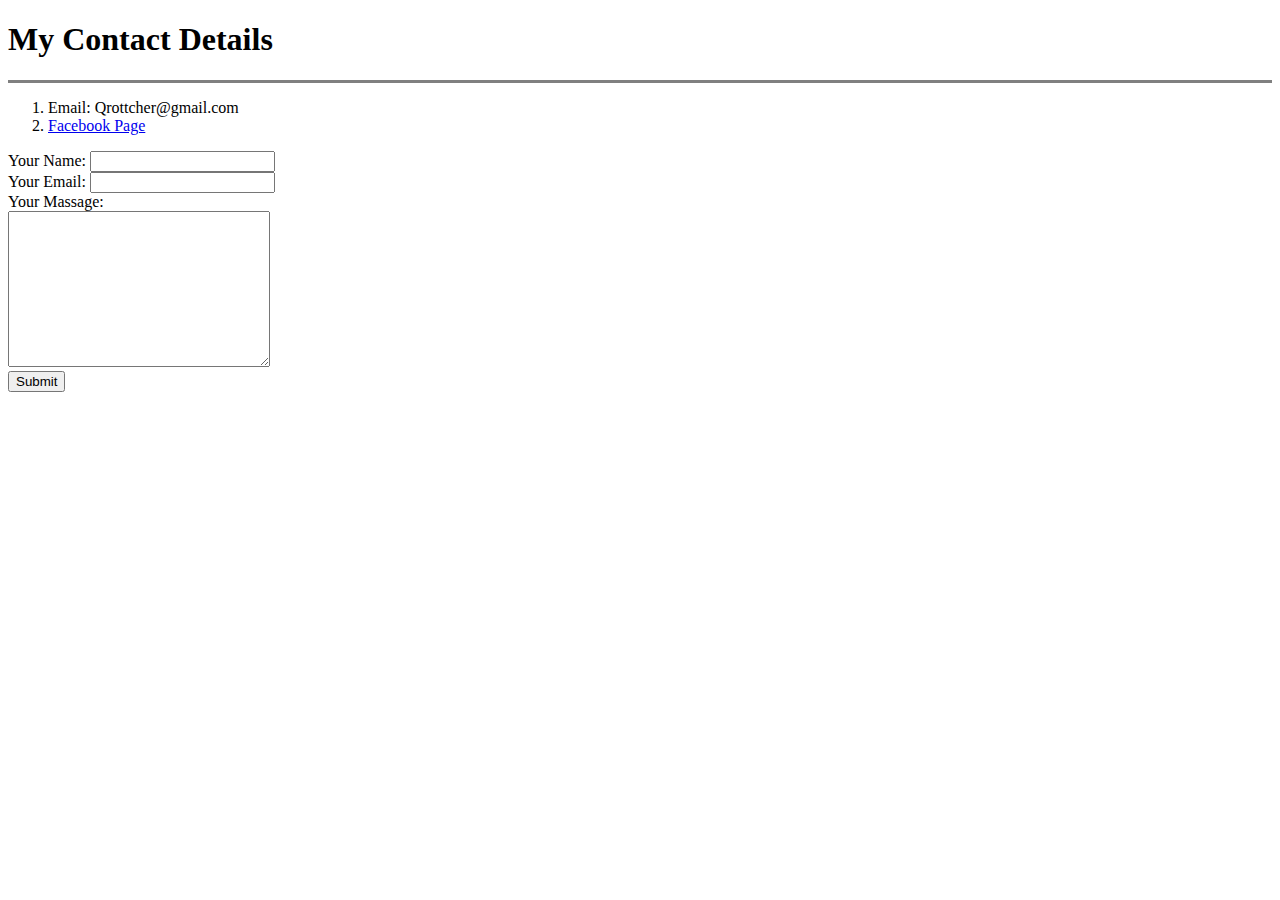
==== Contact.html @ 40c19703 "Add initial cv website files" ====
<!DOCTYPE html>
<html lang="en" dir="ltr">

<head>
  <meta charset="utf-8">
  <title>My Contact Details</title>
</head>

<body>
  <h1>My Contact Details</h1>
  <hr size="3" noshade>
  <ol>
    <li>Email: Qrottcher@gmail.com</li>
    <li><a href="https://www.facebook.com/me/">Facebook Page</a></li>
  </ol>
  <form action="mailto:qrottcher@gmail.com" method="post" enctype="text/plain">
    <label>Your Name:</label>
    <input type="text" name="Your Name" value=""><br>
    <label>Your Email:</label>
    <input type="email" name="Your Email" value=""><br>
    <label>Your Massage:</label><br>
    <textarea name="Your Name" rows="10" cols="30"></textarea><br>
    <input type="submit" name="">
  </form>
</body>

</html>
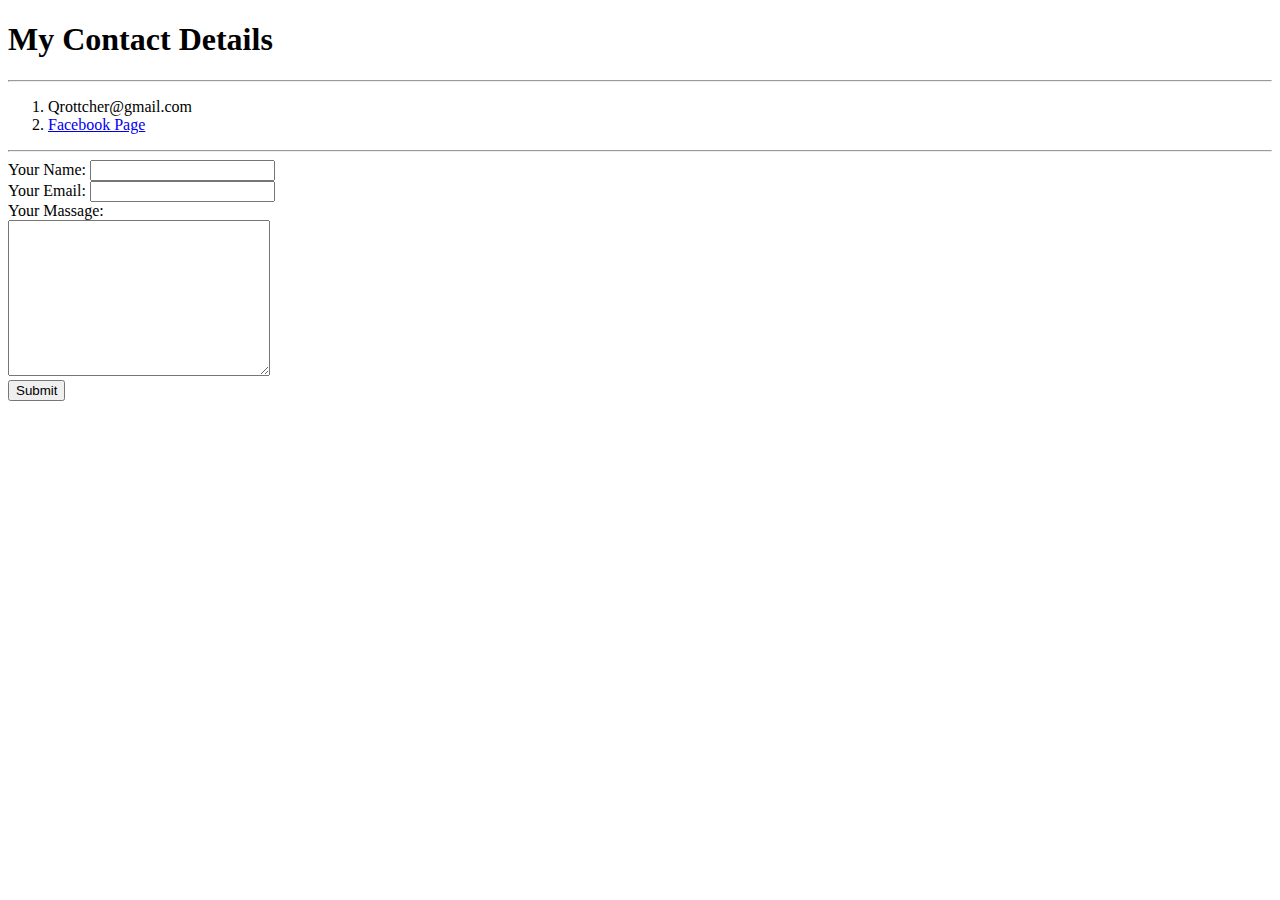
==== commit 4b76a454: "ADD UPDATE TO CV WEBSITE FILES" ====
--- a/Contact.html
+++ b/Contact.html
@@ -4,16 +4,19 @@
 <head>
   <meta charset="utf-8">
   <title>My Contact Details</title>
+  <link rel="stylesheet" href="css/styles.css">
 </head>
 
 <body>
   <h1>My Contact Details</h1>
-  <hr size="3" noshade>
+  <hr>
   <ol>
-    <li>Email: Qrottcher@gmail.com</li>
+    <li>Qrottcher@gmail.com</li>
     <li><a href="https://www.facebook.com/me/">Facebook Page</a></li>
   </ol>
-  <form action="mailto:qrottcher@gmail.com" method="post" enctype="text/plain">
+  <hr>
+
+<form action="mailto:qrottcher@gmail.com" method="post" enctype="text/plain">
     <label>Your Name:</label>
     <input type="text" name="Your Name" value=""><br>
     <label>Your Email:</label>
